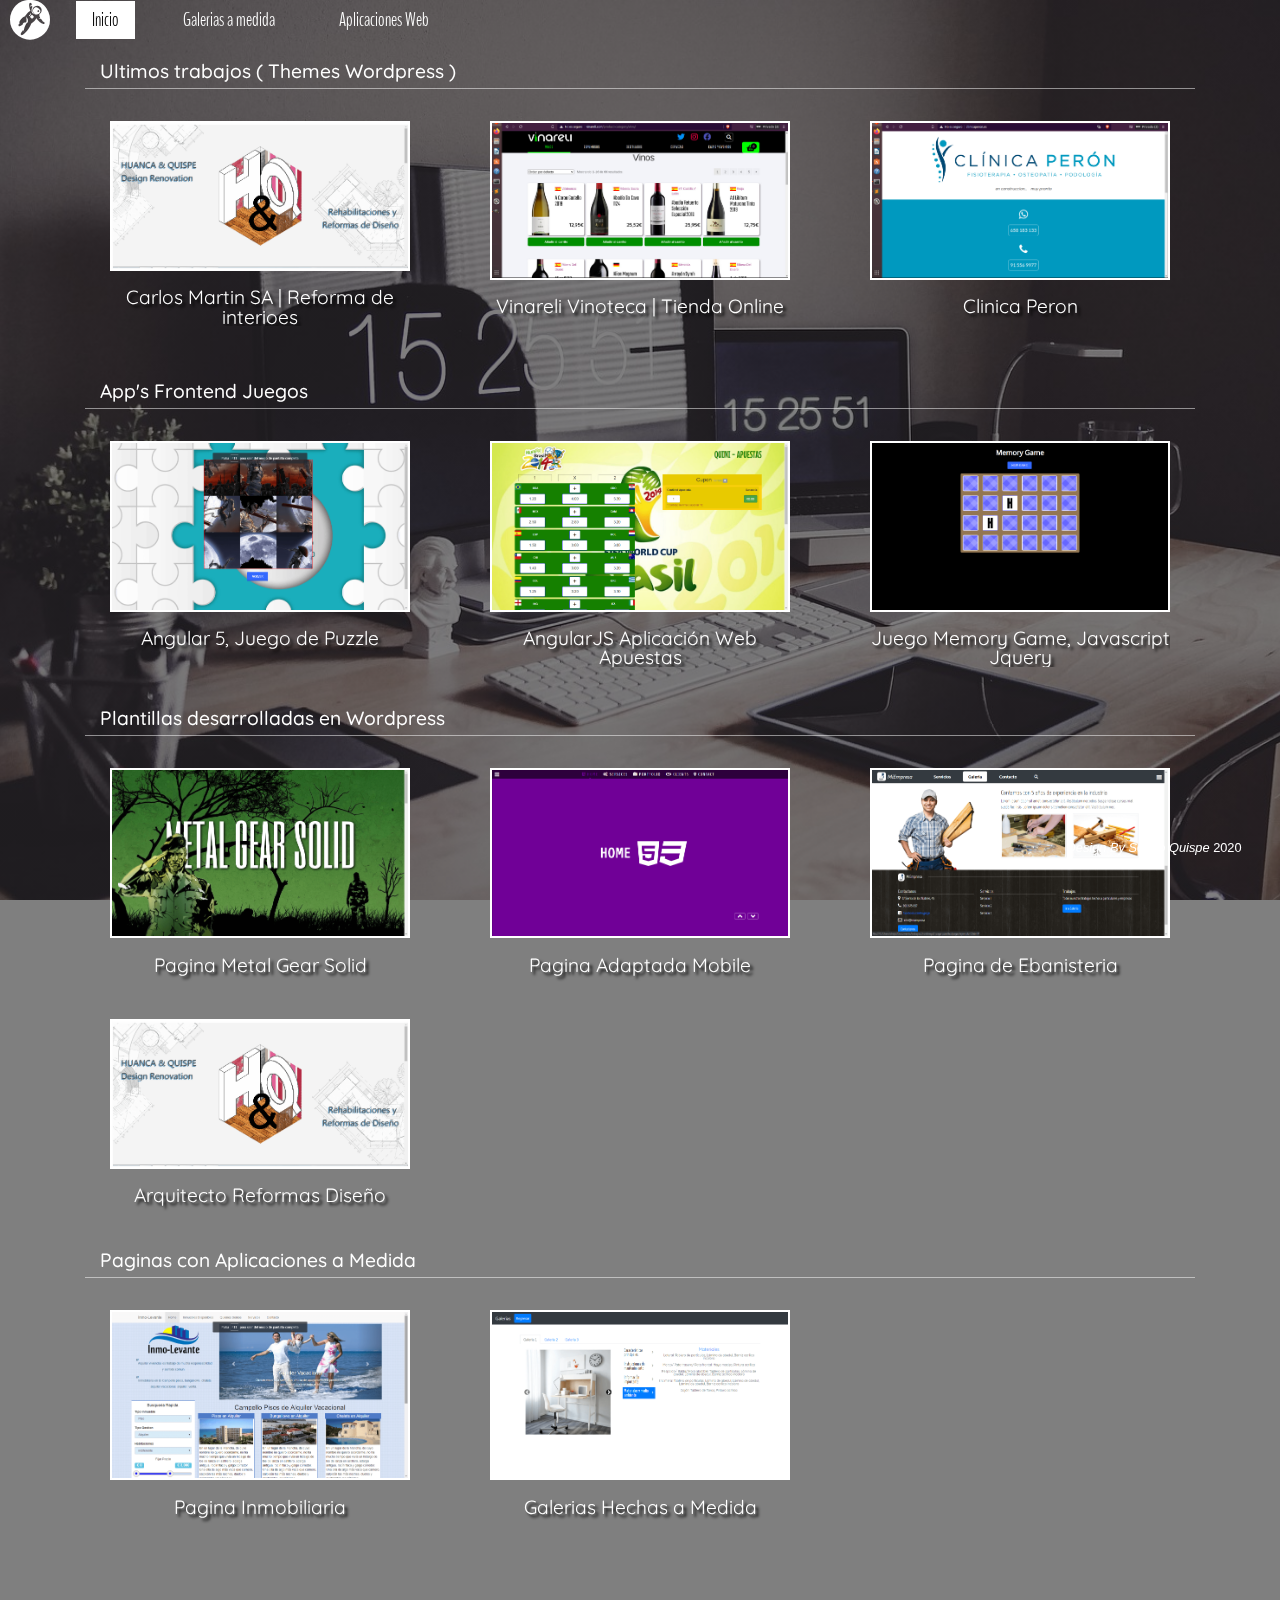
==== gallery.html @ bc5a1841 "my first commit" ====
<!DOCTYPE html>
<html lang="en">
<head>
	<meta charset="UTF-8">
	<meta name="viewport" content="width=device-width, initial-scale=1">
	<meta http-equiv="X-UA-Compatible" content="IE=edge">
	<link href="https://fonts.googleapis.com/css?family=BenchNine|Comfortaa:300|Quicksand:wght@300;400;500&display=swap" rel="stylesheet">
	<link rel="stylesheet" href="https://stackpath.bootstrapcdn.com/font-awesome/4.7.0/css/font-awesome.min.css">
	<link rel="stylesheet" href="https://stackpath.bootstrapcdn.com/bootstrap/4.1.3/css/bootstrap.min.css">
	<link rel="stylesheet" href="css/main.css">
	<title>Galeria Portafolio</title>
</head>
<body>

	<header id="header-main" class="c-header-main">
		<nav class="c-header-main__nav">
			<div class="c-header-main__logo">
				<i class="fa fa-grav"></i>
			</div>
			<ul class="c-header-main__wrap-links">
				<li class="c-header-main__wrap-links__item link--active">
					<a href="/">Inicio</a> 
				</li>
				<li class="c-header-main__wrap-links__item">
					<a href="">Galerias a medida</a> 
				</li>
				<li class="c-header-main__wrap-links__item">
					<a href="https://chejox.neocities.org" target="_blank">Aplicaciones Web</a> 
				</li>
			</ul>
			<a class="c-header-main__nav__btn-menu" href="#" data-btn-menu-nav>
				<i class="fa fa-bars"></i>
			</a>
		</nav>
	</header>

	<div class="c-container-color"></div>

	<div class="container c-gallery-container" id="gallery-apps">

		<h3 class="c-header">Ultimos trabajos ( Themes Wordpress )</h3> 

		<div class="row">
			<div class="col-12 col-md-6 col-lg-4">
				<div class="c-card-custom" data-popup-info-page="6">
					<img class="lazy" data-src="img/print-hyq-reformas.png">
					<p>
						<a href="http://carlosmartin-renovacion-de-interiores.es" target="_blank">Carlos Martin SA | Reforma de interioes</a>
					</p>
					<div class="c-card-custom__overlay">
						<button class="btn btn-info">ver mas</button>
					</div>
				</div>
			</div>
			<div class="col-12 col-md-6 col-lg-4">
				<div class="c-card-custom" data-popup-info-page="7">
					<img class="lazy" data-src="img/vinareli-thumb.jpg" alt="">
					<p>
						<a href="http://clinicaperon.es" target="_blank">Vinareli Vinoteca | Tienda Online</a>
					</p>
					<div class="c-card-custom__overlay">
						<button class="btn btn-info">ver mas</button>
					</div>
				</div>
			</div>
			<div class="col-12 col-md-6 col-lg-4">
				<div class="c-card-custom" data-popup-info-page="8">
					<img class="lazy" data-src="img/clinica-peron-thumb.png" alt="">
					<p>
						<a href="http://vinareli.com" target="_blank">Clinica Peron</a>
					</p>
					<div class="c-card-custom__overlay">
						<button class="btn btn-info">ver mas</button>
					</div>
				</div>
			</div>
		</div>

	</div>

	<div class="container c-gallery-container" id="gallery-apps">

		<h3 class="c-header">App's Frontend Juegos</h3> 

		<div class="row">
			<div class="col-12 col-md-6 col-lg-4">
				<div class="c-card-custom" data-popup-info-page="4">
					<img class="lazy" data-src="img/print-puzzle.png">
					<p>
						<a href="https://swipe-puzzle.firebaseapp.com" target="_blank">Angular 5, Juego de Puzzle</a>
					</p>
					<div class="c-card-custom__overlay">
						<button class="btn btn-info">ver mas</button>
					</div>
				</div>
			</div>
			<div class="col-12 col-md-6 col-lg-4">
				<div class="c-card-custom" data-popup-info-page="2">
					<img class="lazy" data-src="img/print-app-apuestas.png" alt="">
					<p>
						<a href="https://chejox.neocities.org" target="_blank">AngularJS Aplicación Web Apuestas</a>
					</p>
					<div class="c-card-custom__overlay">
						<button class="btn btn-info">ver mas</button>
					</div>
				</div>
			</div>
			<div class="col-12 col-md-6 col-lg-4">
				<div class="c-card-custom" data-popup-info-page="3">
					<img class="lazy" data-src="img/print-memory-game.png" alt="">
					<p>
						<a href="">Juego Memory Game, Javascript Jquery</a>
					</p>
					<div class="c-card-custom__overlay">
						<button class="btn btn-info">ver mas</button>
					</div>
				</div>
			</div>
		</div>

	</div>

	<div class="container c-gallery-container" id="gallery-container">

		<h3 class="c-header">Plantillas desarrolladas en Wordpress</h3> 

		<div class="row">
			<div class="col-12 col-md-6 col-lg-4">
				<div class="c-card-custom" data-popup-info-page="0">
					<img class="lazy" data-src="img/print-mgs.png">
					<p>
						<a href="">Pagina Metal Gear Solid</a>
					</p>
					<div class="c-card-custom__overlay">
						<button class="btn btn-info">ver mas</button>
					</div>
				</div>
			</div>
			<div class="col-12 col-md-6 col-lg-4">
				<div class="c-card-custom" data-popup-info-page="1">
					<img class="lazy" data-src="img/print-html5-css3.png" alt="">
					<p>
						<a href="">Pagina Adaptada Mobile</a>
					</p>
					<div class="c-card-custom__overlay">
						<button class="btn btn-info">ver mas</button>
					</div>
				</div>
			</div>
			<div class="col-12 col-md-6 col-lg-4">
				<div class="c-card-custom" data-popup-info-page="5">
					<img class="lazy" data-src="img/print-ebanisteria.png" alt="">
					<p>
						<a href="">Pagina de Ebanisteria</a>
					</p>
					<div class="c-card-custom__overlay">
						<button class="btn btn-info">ver mas</button>
					</div>
				</div>
			</div>
			<div class="col-12 col-md-6 col-lg-4">
				<div class="c-card-custom" data-popup-info-page="6">
					<img class="lazy" data-src="img/print-hyq-reformas.png" alt="">
					<p>
						<a href="">Arquitecto Reformas Diseño</a>
					</p>
					<div class="c-card-custom__overlay">
						<button class="btn btn-info">ver mas</button>
					</div>
				</div>
			</div>
		</div>

	</div>

	<div class="container c-gallery-container">

		<h3 class="c-header">Paginas con Aplicaciones a Medida</h3> 

		<div class="row">
			<div class="col-12 col-md-6 col-lg-4">
				<div class="c-card-custom" data-popup-info-page="9">
					<img class="lazy" data-src="img/print-inmobiliaria.png">
					<p>
						<a href="http://inmo-levante.hol.es/" target="_blank">Pagina Inmobiliaria</a>
					</p>
					<div class="c-card-custom__overlay">
						<button class="btn btn-info">ver mas</button>
					</div>
				</div>
			</div>
			<div class="col-12 col-md-6 col-lg-4">
				<div class="c-card-custom" data-popup-info-page="10">
					<img class="lazy" data-src="img/print-galerias.png" alt="">
					<p>
						<a href="">Galerias Hechas a Medida</a>
					</p>
					<div class="c-card-custom__overlay">
						<button class="btn btn-info">ver mas</button>
					</div>
				</div>
			</div>
		</div>

	</div>

	<!-- POP UP INFO ITEM PAGE -->
	<div class="c-pop-up" id="c-layer-pop-up">
		
		<div class="c-pop-up__body">
			<div class="c-pop-up__body__header">
				<h4 data-page-val="name">Metal Gear Page</h4>
			</div>
			<div class="c-pop-up__body__image">
				<img data-page-val="image" src="" alt="">

				<div class="c-pop-up__body__actions">
					<a href="#" target="_blank" data-page-val="url" class="btn btn-primary">Ir a la Pagina</a>
					<button data-popup-info-page="close" class="btn btn-danger">Cerrar</button>
				</div>
			</div>
			<div class="c-pop-up__body__content">
				<ul class="c-pop-up__body__list">
					<li class="c-pop-up__body__list__item">
						<span data-page-key>Tipo Web</span>
						<span data-page-val="webtype"></span>
					</li>
					<li class="c-pop-up__body__list__item">
						<span data-page-key>Tematica</span> <span data-page-val="thematic"></span>
					</li>
					<li class="c-pop-up__body__list__item">
						<span data-page-key>CMS</span> <span data-page-val="cms"></span>
					</li>
					<li class="c-pop-up__body__list__item">
						<span data-page-key>Tecnologias aplicadas</span> <span data-page-val="tech"></span>
					</li>
					<li class="c-pop-up__body__list__item">
						<span data-page-key>Frameworks</span> <span data-page-val="frameworks"></span>
					</li>
					<li class="c-pop-up__body__list__item">
						<span data-page-key>Descripción</span> <p data-page-val="description"></p>
					</li>
				</ul>
			</div>
		</div>

	</div>

	<!-- MENU MOBILE -->
	<div class="c-nav-menu-mobile">
	
		<a href="#" data-btn-menu-nav class="c-nav-menu-mobile__btn-menu">
			<i class="fa fa-times"></i>
		</a>

		<ul class="c-nav-menu-mobile__list">
			<li class="c-nav-menu-mobile__list__item">
				<a href="">
					<i class="fa fa-grav"></i> 
				</a>
			</li>
			<li class="c-nav-menu-mobile__list__item">
				<a href="">Galerias a medida</a>
			</li>
			<li class="c-nav-menu-mobile__list__item">
				<a href="https://chejox.neocities.org" target="_blank">Aplicación Web</a>
			</li>
		</ul>
		
	</div>

	<!-- FOOTER -->
	<p class="text-right" id="autograph"> <i>Design By Sergio Quispe</i> 2020</p>

	<script src="https://code.jquery.com/jquery-3.1.1.min.js"></script>
	<script src="js/libs/jquery-lazy.min.js"></script>
	<script src="js/response.js"></script>
	<script src="js/main.js"></script>

</body>
</html>
---- css/main.css ----
.c-nav-menu-mobile{width:100vw;height:100vh;position:fixed;background-color:#000;top:0;left:-110%;z-index:10;transition:left .4s linear}.c-nav-menu-mobile__btn-menu{width:30px;height:30px;position:absolute;right:7%;top:3%;display:flex;justify-content:center;align-items:center;background-color:#fff;color:#000;border-radius:50%;text-decoration:none}.c-nav-menu-mobile__btn-menu .fa{font-size:1.8rem}.c-nav-menu-mobile__list{font-family:'BenchNine',san-serif;width:60%;padding:0 0 0 2rem;margin-top:50px;list-style:none;color:#fff}.c-nav-menu-mobile__list__item{padding:.5rem 0;border-bottom:1px solid #fff}.c-nav-menu-mobile__list__item a:active,.c-nav-menu-mobile__list__item a:link,.c-nav-menu-mobile__list__item a:visited{color:#fff;text-decoration:none;font-size:1.4rem}.c-nav-menu-mobile__list__item a .fa{font-size:2rem}.open-menu-nav .c-nav-menu-mobile{left:0}body{background:-ms-linear-gradient(rgba(0,0,0,0.5),rgba(0,0,0,0.5)),url("../img/back-office.jpg") no-repeat center center fixed;background:-o-linear-gradient(rgba(0,0,0,0.5),rgba(0,0,0,0.5)),url("../img/back-office.jpg") no-repeat center center fixed;background:-moz-linear-gradient(rgba(0,0,0,0.5),rgba(0,0,0,0.5)),url("../img/back-office.jpg") no-repeat center center fixed;background:-webkit-linear-gradient(rgba(0,0,0,0.5),rgba(0,0,0,0.5)),url("../img/back-office.jpg") no-repeat center center fixed;background:linear-gradient(rgba(0,0,0,0.5),rgba(0,0,0,0.5)),url("../img/back-office.jpg") no-repeat center center fixed;background-size:cover;min-height:100vh;margin:0;padding-bottom:4em}.c-head-color--blue{background-color:rgba(30,61,90,0.5)}.c-head-color--sun{background-color:rgba(255,178,19,0.5)}.c-head-color--esmeralda{background-color:rgba(0,145,110,0.5)}.c-head-color--wine{background-color:rgba(155,36,81,0.5)}.c-head-color--brown{background-color:rgba(106,75,44,0.5)}.c-header-main{font-family:'BenchNine',san-serif;height:40px;background-color:transparent;position:sticky;top:0;left:0;z-index:5;transition:background-color 1.5s linear}.c-header-main__nav{display:flex;justify-content:space-between;align-items:center;height:100%}.c-header-main__nav__btn-menu{display:flex;width:40px;font-size:1.8rem}.c-header-main__nav__btn-menu:link,.c-header-main__nav__btn-menu:active,.c-header-main__nav__btn-menu:hover{color:#fff;text-decoration:none}.c-header-main__logo{width:60px;display:flex;justify-content:center;align-items:center}.c-header-main__logo .fa{font-size:2.5rem;color:#fff}.c-header-main__wrap-links{width:auto;list-style:none;display:none;align-items:center;height:100%;margin:0;padding:0}.c-header-main__wrap-links__item{margin:0 1rem;color:#fff}.c-header-main__wrap-links__item a{display:block;padding:.3rem 1rem;color:#fff;text-decoration:none;font-size:1.2rem;font-weight:100}.c-header-main__wrap-links__item a:active,.c-header-main__wrap-links__item a:link,.c-header-main__wrap-links__item a:visited{color:#fff}.c-header-main__wrap-links__item a:hover{background-color:#fff;color:#000}.c-header-main__wrap-links__item.link--active a{background-color:#fff;color:#000}@media (min-width:600px){.c-header-main__wrap-links{width:430px;display:flex}.c-header-main__nav{justify-content:flex-start}.c-header-main__nav__btn-menu{display:none}}.c-container-color{width:100%;height:100vh;position:fixed;top:0;left:0;min-height:100vh;background-color:transparent;z-index:1;transition:background-color 1.5s linear}.c-container-color.c-content-color--blue{background-color:rgba(87,133,156,0.5)}.c-container-color.c-content-color--sun{background-color:rgba(255,200,49,0.5)}.c-container-color.c-content-color--esmeralda{background-color:rgba(0,164,128,0.5)}.c-container-color.c-content-color--wine{background-color:rgba(199,77,143,0.5)}.c-container-color.c-content-color--brown{background-color:rgba(147,118,82,0.5)}#gallery-apps{margin-top:20px}#gallery-container{margin-top:15px}.c-gallery-container{position:relative;z-index:2;font-family:'Quicksand',san-serif}.c-gallery-container:last-child{margin-bottom:4rem}.c-card-custom{position:relative;overflow:hidden;width:300px;margin:0 auto;cursor:pointer;transition:transform .5s linear;margin-bottom:25px}.c-card-custom img{margin:0 auto;box-sizing:border-box;border:2px solid #fff;max-width:100%}.c-card-custom p{color:#fff;text-align:center;width:100%;font-size:1.2rem;text-shadow:3px 3px 3px #000;line-height:1;margin:.9em 0 0 0;min-height:38px;max-height:38px}.c-card-custom p a{color:#fff;text-decoration:none;display:block}.c-card-custom p a:active,.c-card-custom p a:link{color:#fff}.c-card-custom__overlay{position:absolute;width:100%;height:100%;left:-100%;top:0;background-color:transparent;display:flex;justify-content:center;align-items:center;transition:left .4s ease}.c-card-custom:hover{transform:scale(1.1)}.c-card-custom:hover .c-card-custom__overlay{left:0}.c-header{color:#fff;border-bottom:1px;border-color:rgba(255,255,255,0.5);border-bottom-style:solid;padding:0 15px;font-size:1.2rem;padding-bottom:5px;margin-bottom:2rem}#autograph{position:fixed;right:3%;bottom:3%;color:#fff;font-size:.8rem;z-index:5}.c-pop-up{position:fixed;box-sizing:border-box;width:100%;min-height:100vh;visibility:hidden;pointer-events:none;opacity:0;top:0;left:0;right:0;bottom:0;background-color:rgba(0,0,0,0.3);display:flex;justify-content:center;align-items:center;z-index:-1;transition:all .5s linear}.c-pop-up__body{box-sizing:border-box;border-width:2px;border-style:solid;padding:10px;width:98%;color:#fff;font-family:'Quicksand',san-serif;border-radius:10px;background-color:rgba(0,0,0,0.9);display:flex;max-height:96%;flex-direction:column;flex-wrap:no-wrap}.c-pop-up__body__header,.c-pop-up__body__image,.c-pop-up__body__content{width:100%}.c-pop-up__body__header{text-align:center}.c-pop-up__body__actions{display:flex;flex-direction:row;justify-content:space-between;margin-top:0;padding:1em 0 2.5em}.c-pop-up__body__actions a{margin-bottom:0}.c-pop-up__body__image{overflow:visible}.c-pop-up__body__image img{max-width:100%;transform:translateX(-100%);transition:transform .5s linear .2s}.c-pop-up__body__content{overflow-y:auto}.c-pop-up__body__list{padding:0;margin:0;list-style:none}.c-pop-up__body__list__item{width:100%;padding:.5em 0;display:flex;flex-direction:column}.c-pop-up__body__list__item [data-page-key]{width:100%;border-bottom:1px solid #fff;font-weight:600;font-size:.9em}.c-pop-up__body__list__item [data-page-val]{align-self:flex-end;text-align:right;font-size:1.2em;font-weight:300;max-width:80%;font-family:'BenchNine',san-serif}.c-pop-up__body__list__item [data-page-val=description]{max-width:none;width:100%;text-align:left}body.is--pop-up-show .c-pop-up{visibility:visible;opacity:1;z-index:6;pointer-events:auto}body.is--pop-up-show .c-pop-up__body__image img{transform:translateX(0)}@media (min-width:768px){.c-pop-up__body{width:70%}}@media (min-width:992px){.c-pop-up__body{flex-direction:row;flex-wrap:wrap;max-height:none;width:800px}.c-pop-up__body__image{width:300px;overflow:hidden}.c-pop-up__body__actions{flex-direction:column;align-items:center;padding:1em 0 2.5em;margin-top:4em}.c-pop-up__body__actions a{margin-bottom:2em}.c-pop-up__body__content{width:calc(100% - 301px)}.c-pop-up__body__list{padding:0 0 0 1em}}
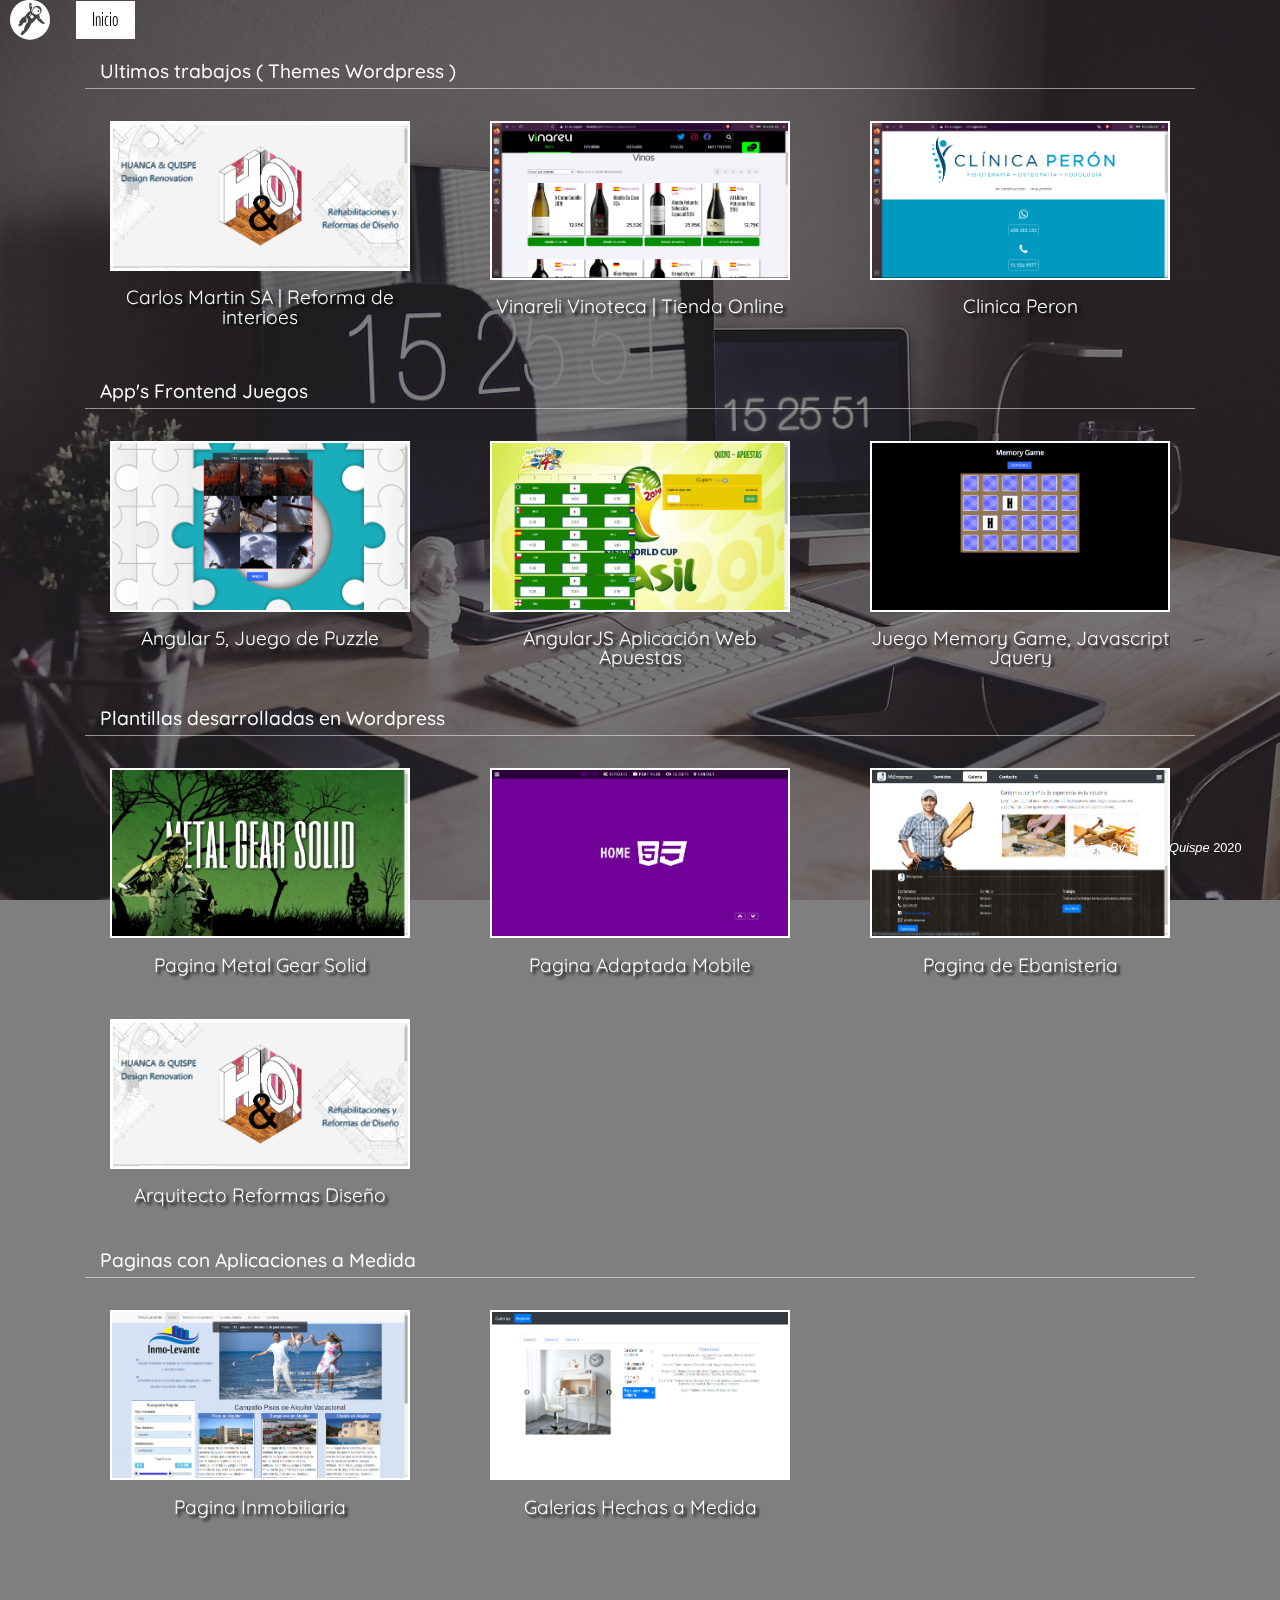
==== commit 7a3db2bc: "he borrado enlaces sobrantes de gallery" ====
--- a/gallery.html
+++ b/gallery.html
@@ -20,12 +20,6 @@
 			<ul class="c-header-main__wrap-links">
 				<li class="c-header-main__wrap-links__item link--active">
 					<a href="/">Inicio</a> 
-				</li>
-				<li class="c-header-main__wrap-links__item">
-					<a href="">Galerias a medida</a> 
-				</li>
-				<li class="c-header-main__wrap-links__item">
-					<a href="https://chejox.neocities.org" target="_blank">Aplicaciones Web</a> 
 				</li>
 			</ul>
 			<a class="c-header-main__nav__btn-menu" href="#" data-btn-menu-nav>
